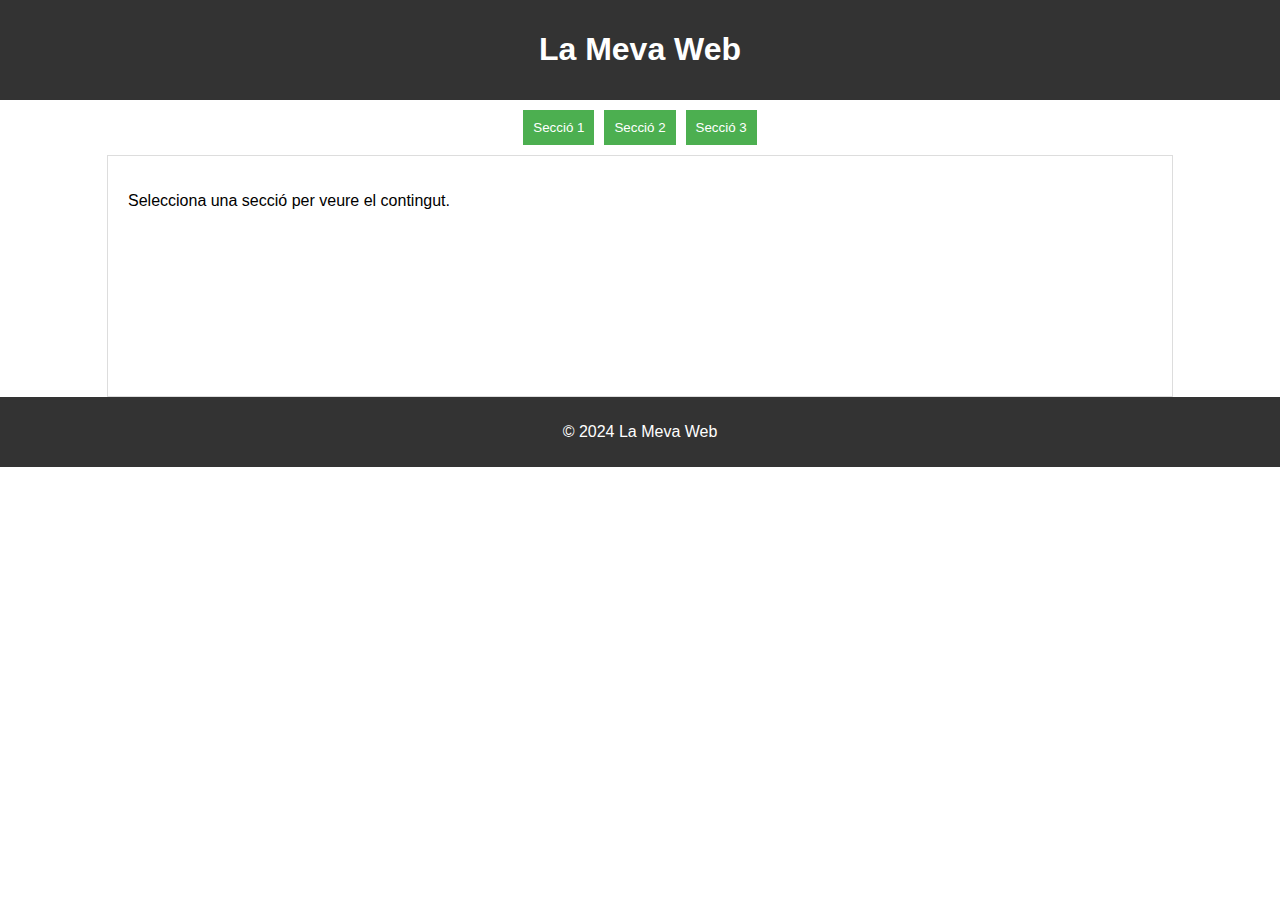
==== index.html @ fc03bfa1 "Push inicial" ====
<!DOCTYPE html>
<html lang="en">
    <head>
        <meta charset="UTF-8">
        <meta name="viewport" content="width=device-width, initial-scale=1.0">
        <title>Canvi de Contingut Dinàmic</title>
        <link rel="stylesheet" href="styles.css">
    </head>

    <body>
        <header>
            <h1>La Meva Web</h1>
        </header>

        <div class="button-container">
            <button class="button" onclick="loadSection('section1.html')">Secció 1</button>
            <button class="button" onclick="loadSection('section2.html')">Secció 2</button>
            <button class="button" onclick="loadSection('section3.html')">Secció 3</button>
        </div>

        <main id="main-content">
            <p>Selecciona una secció per veure el contingut.</p>
        </main>

        <footer>
            <p>&copy; 2024 La Meva Web</p>
        </footer>

        <script src="script.js"></script>
    </body>
</html>
---- styles.css ----
body {
    font-family: Arial, sans-serif;
    display: flex;
    flex-direction: column;
    align-items: center;
    margin: 0;
}

header, footer {
    background-color: #333;
    color: white;
    padding: 10px;
    width: 100%;
    text-align: center;
}

.button-container {
    display: flex;
    gap: 10px;
    margin-top: 10px;
}

.button {
    background-color: #4CAF50;
    color: white;
    border: none;
    padding: 10px;
    cursor: pointer;
}

main {
    padding: 20px;
    min-height: 200px;
    border: 1px solid #ddd;
    margin-top: 10px;
    width: 80%;
}
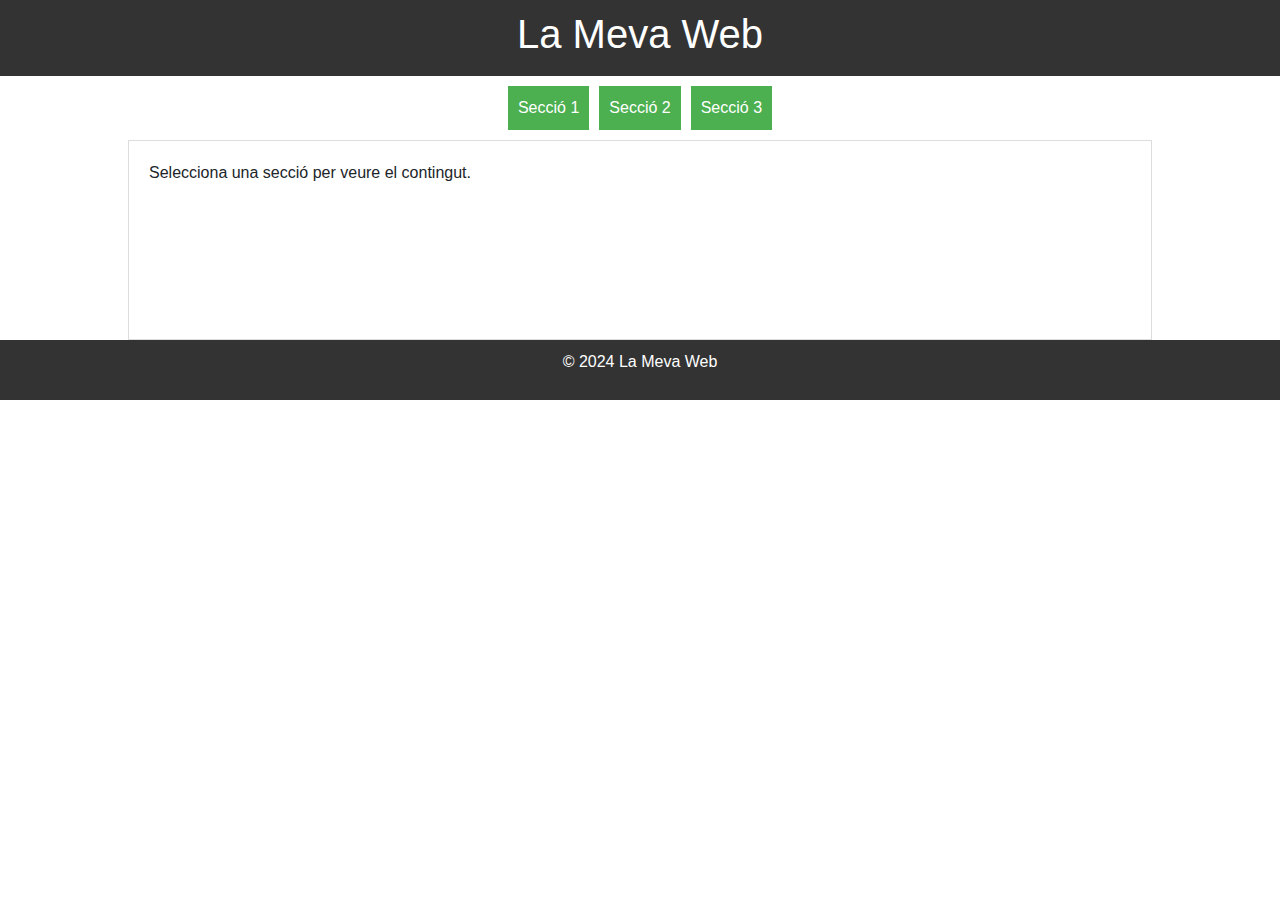
==== commit 68172936: "1.0.1 Update" ====
--- a/index.html
+++ b/index.html
@@ -4,7 +4,8 @@
         <meta charset="UTF-8">
         <meta name="viewport" content="width=device-width, initial-scale=1.0">
         <title>Canvi de Contingut Dinàmic</title>
-        <link rel="stylesheet" href="styles.css">
+        <link href="https://cdn.jsdelivr.net/npm/bootstrap@5.3.3/dist/css/bootstrap.min.css" rel="stylesheet" integrity="sha384-QWTKZyjpPEjISv5WaRU9OFeRpok6YctnYmDr5pNlyT2bRjXh0JMhjY6hW+ALEwIH" crossorigin="anonymous">
+        <link rel="stylesheet" href="resources/css/styles.css">
     </head>
 
     <body>
@@ -13,9 +14,9 @@
         </header>
 
         <div class="button-container">
-            <button class="button" onclick="loadSection('section1.html')">Secció 1</button>
-            <button class="button" onclick="loadSection('section2.html')">Secció 2</button>
-            <button class="button" onclick="loadSection('section3.html')">Secció 3</button>
+            <button class="button" onclick="loadSection('pages/section1.html')">Secció 1</button>
+            <button class="button" onclick="loadSection('pages/section2.html')">Secció 2</button>
+            <button class="button" onclick="loadSection('pages/section3.html')">Secció 3</button>
         </div>
 
         <main id="main-content">
@@ -26,6 +27,7 @@
             <p>&copy; 2024 La Meva Web</p>
         </footer>
 
-        <script src="script.js"></script>
+        <script src="https://cdn.jsdelivr.net/npm/bootstrap@5.3.3/dist/js/bootstrap.bundle.min.js" integrity="sha384-YvpcrYf0tY3lHB60NNkmXc5s9fDVZLESaAA55NDzOxhy9GkcIdslK1eN7N6jIeHz" crossorigin="anonymous"></script>
+        <script src="resources/js/script.js"></script>
     </body>
 </html>
--- a/resources/css/styles.css
+++ b/resources/css/styles.css
@@ -0,0 +1,37 @@
+body {
+    font-family: Arial, sans-serif;
+    display: flex;
+    flex-direction: column;
+    align-items: center;
+    margin: 0;
+}
+
+header, footer {
+    background-color: #333;
+    color: white;
+    padding: 10px;
+    width: 100%;
+    text-align: center;
+}
+
+.button-container {
+    display: flex;
+    gap: 10px;
+    margin-top: 10px;
+}
+
+.button {
+    background-color: #4CAF50;
+    color: white;
+    border: none;
+    padding: 10px;
+    cursor: pointer;
+}
+
+main {
+    padding: 20px;
+    min-height: 200px;
+    border: 1px solid #ddd;
+    margin-top: 10px;
+    width: 80%;
+}
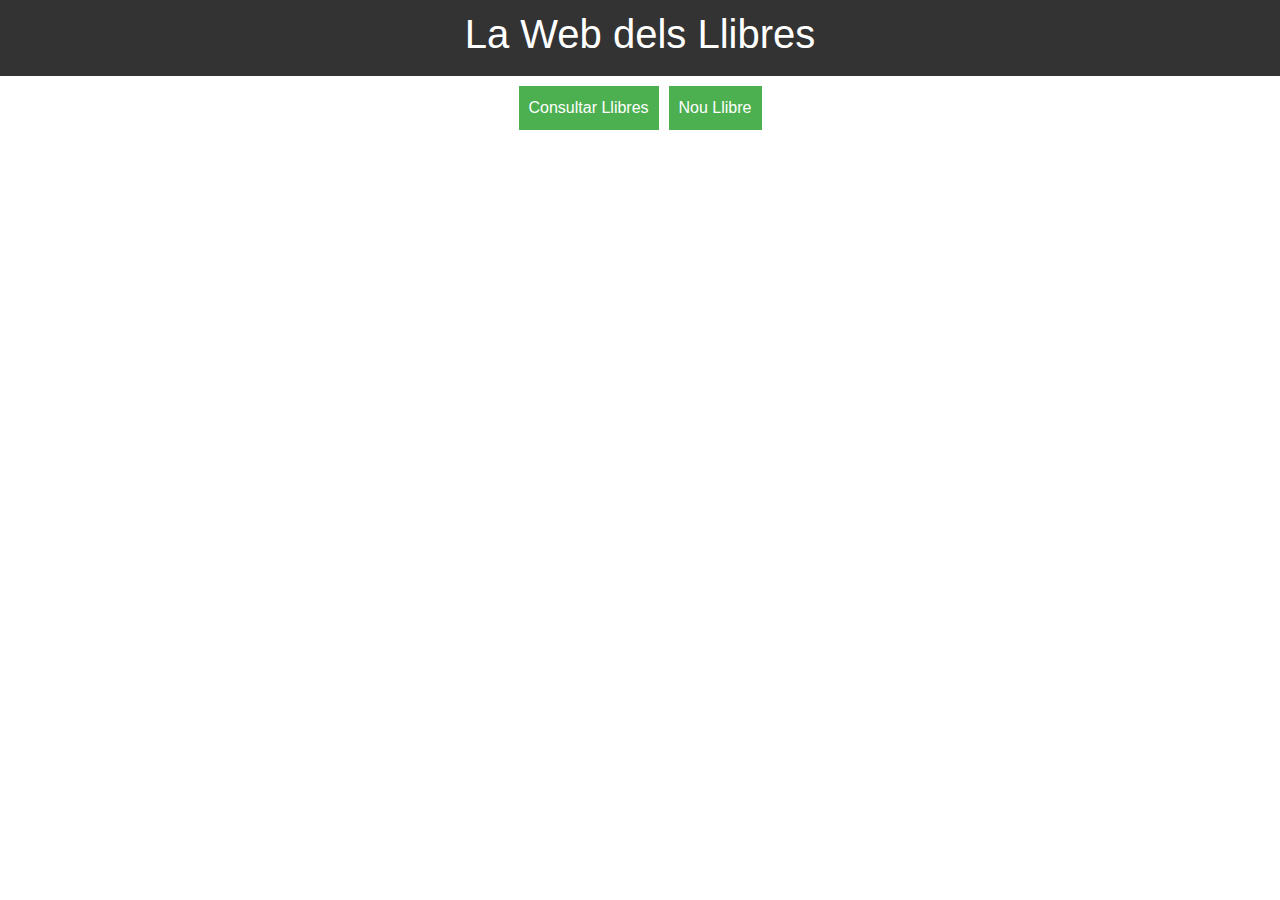
==== commit 39ba12e7: "1.0.3 Update" ====
--- a/index.html
+++ b/index.html
@@ -4,30 +4,34 @@
         <meta charset="UTF-8">
         <meta name="viewport" content="width=device-width, initial-scale=1.0">
         <title>Canvi de Contingut Dinàmic</title>
+        
+        <!-- Bootstrap 5.3.3 -->
         <link href="https://cdn.jsdelivr.net/npm/bootstrap@5.3.3/dist/css/bootstrap.min.css" rel="stylesheet" integrity="sha384-QWTKZyjpPEjISv5WaRU9OFeRpok6YctnYmDr5pNlyT2bRjXh0JMhjY6hW+ALEwIH" crossorigin="anonymous">
+        
+        <!-- Custom CSS -->
         <link rel="stylesheet" href="resources/css/styles.css">
+        
+        <!-- Do not load the Favicon (this way does not throws the error 404) -->
+        <link rel="icon" href="data:," />
     </head>
 
     <body>
         <header>
-            <h1>La Meva Web</h1>
+            <h1>La Web dels Llibres</h1>
         </header>
 
         <div class="button-container">
-            <button class="button" onclick="loadSection('pages/section1.html')">Secció 1</button>
-            <button class="button" onclick="loadSection('pages/section2.html')">Secció 2</button>
-            <button class="button" onclick="loadSection('pages/section3.html')">Secció 3</button>
+            <button class="button" onclick="loadSectionWithXSLT('resources/xml/books.xml', 'resources/xslt/books.xslt')">Consultar Llibres</button>
+            <button class="button" onclick="loadSection('pages/newBook.html')">Nou Llibre</button>
         </div>
 
         <main id="main-content">
-            <p>Selecciona una secció per veure el contingut.</p>
         </main>
 
-        <footer>
-            <p>&copy; 2024 La Meva Web</p>
-        </footer>
-
+        <!-- Bootstrap 5.3.3 -->
         <script src="https://cdn.jsdelivr.net/npm/bootstrap@5.3.3/dist/js/bootstrap.bundle.min.js" integrity="sha384-YvpcrYf0tY3lHB60NNkmXc5s9fDVZLESaAA55NDzOxhy9GkcIdslK1eN7N6jIeHz" crossorigin="anonymous"></script>
+        
+        <!-- Custom JS -->
         <script src="resources/js/script.js"></script>
     </body>
 </html>
--- a/resources/css/styles.css
+++ b/resources/css/styles.css
@@ -31,7 +31,6 @@
 main {
     padding: 20px;
     min-height: 200px;
-    border: 1px solid #ddd;
     margin-top: 10px;
     width: 80%;
 }
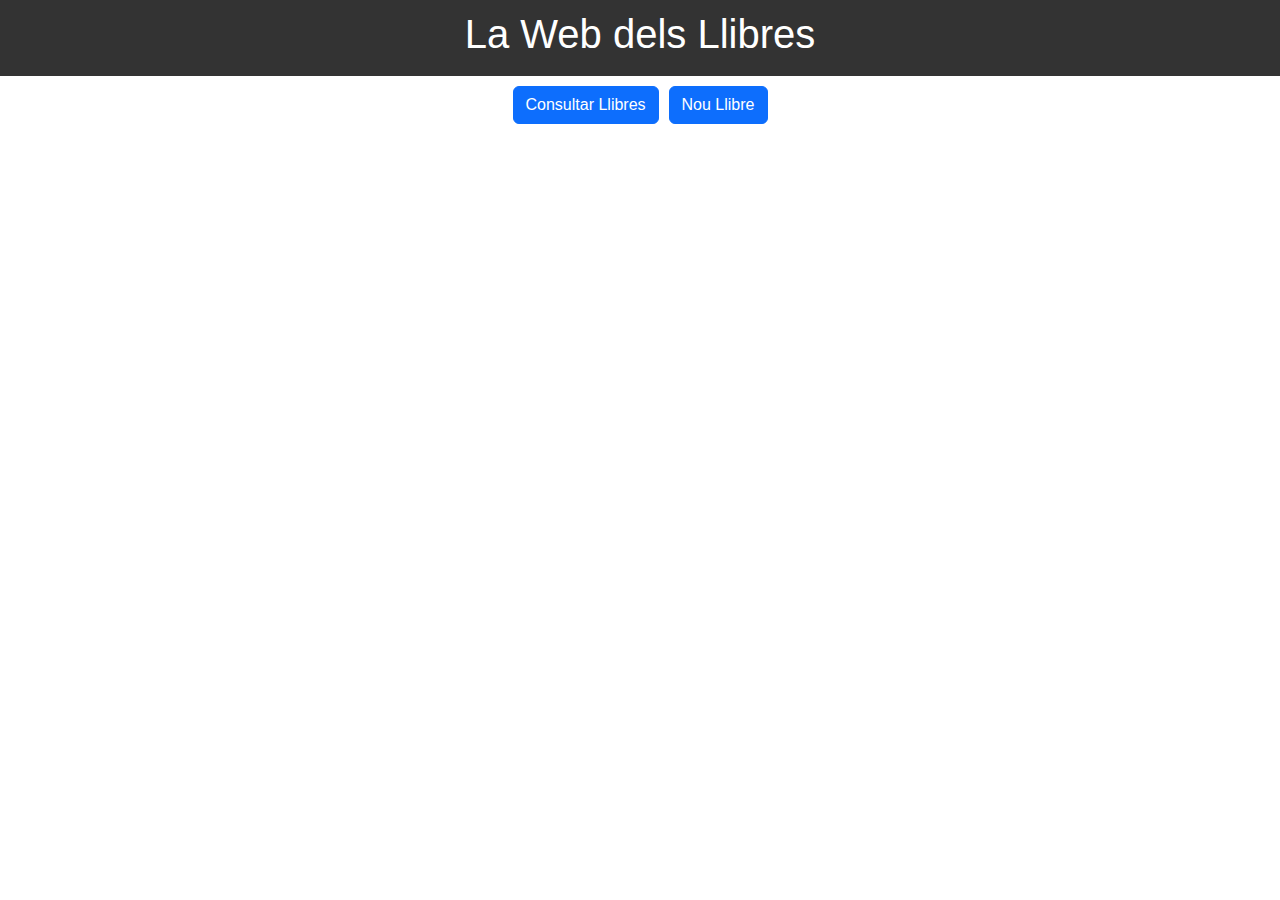
==== commit eef2dada: "formulari new book" ====
--- a/index.html
+++ b/index.html
@@ -9,7 +9,7 @@
         <link href="https://cdn.jsdelivr.net/npm/bootstrap@5.3.3/dist/css/bootstrap.min.css" rel="stylesheet" integrity="sha384-QWTKZyjpPEjISv5WaRU9OFeRpok6YctnYmDr5pNlyT2bRjXh0JMhjY6hW+ALEwIH" crossorigin="anonymous">
         
         <!-- Custom CSS -->
-        <link rel="stylesheet" href="resources/css/styles.css">
+        <link rel="stylesheet" href="/resources/css/styles.css">
         
         <!-- Do not load the Favicon (this way does not throws the error 404) -->
         <link rel="icon" href="data:," />
@@ -21,8 +21,8 @@
         </header>
 
         <div class="button-container">
-            <button class="button" onclick="loadSectionWithXSLT('resources/xml/books.xml', 'resources/xslt/books.xslt')">Consultar Llibres</button>
-            <button class="button" onclick="loadSection('pages/newBook.html')">Nou Llibre</button>
+            <button class="btn btn-primary" onclick="loadSectionWithXSLT('resources/xml/books.xml', 'resources/xslt/books.xslt')">Consultar Llibres</button>
+            <button class="btn btn-primary" onclick="loadSection('pages/newBook.html')">Nou Llibre</button>
         </div>
 
         <main id="main-content">
@@ -32,6 +32,6 @@
         <script src="https://cdn.jsdelivr.net/npm/bootstrap@5.3.3/dist/js/bootstrap.bundle.min.js" integrity="sha384-YvpcrYf0tY3lHB60NNkmXc5s9fDVZLESaAA55NDzOxhy9GkcIdslK1eN7N6jIeHz" crossorigin="anonymous"></script>
         
         <!-- Custom JS -->
-        <script src="resources/js/script.js"></script>
+        <script src="/resources/js/script.js"></script>
     </body>
 </html>
